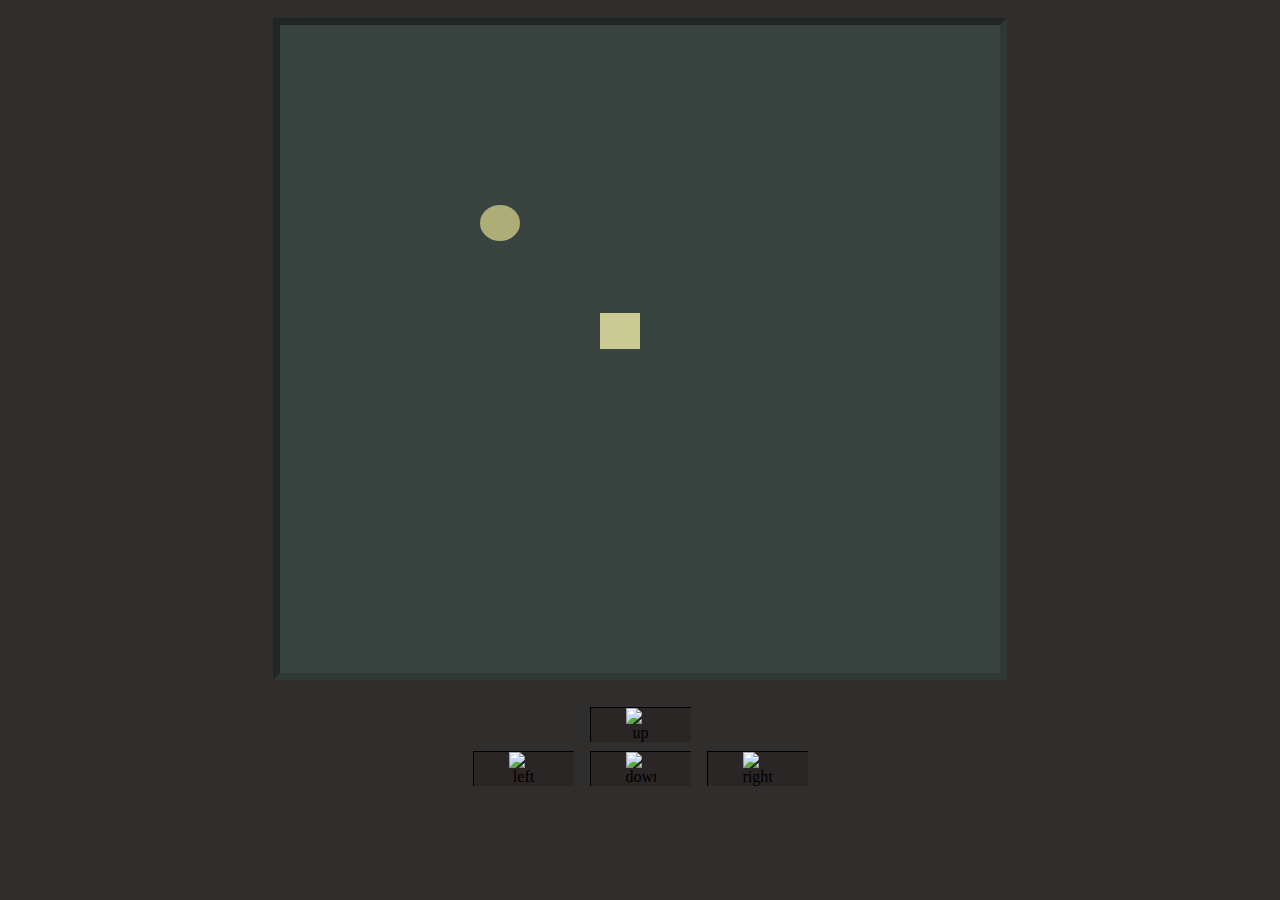
==== src-file/index.html @ e8865975 "adding new box in snake array." ====
<!DOCTYPE html>
<html lang="en">

<head>
    <meta charset="UTF-8">
    <meta http-equiv="X-UA-Compatible" content="IE=edge">
    <meta name="viewport" content="width=device-width, initial-scale=1.0">
    <link rel="stylesheet" href="style.css">
    <title>Snake-Game</title>
</head>

<body>
    <div id="container">
        <br>
        <div id="board">

        </div>

        <div class="btns">

            <div id="btnRow1">
                <div id="upKey"><img src="/Snake-Game/img/upArrow.png" alt="up"></div>
            </div>

            <div id="btnRow2">
                <div id="leftKey"><img src="/Snake-Game/img/leftArrow.png" alt="left"></div>
                <div id="downKey"><img src="/Snake-Game/img/downArrow.png" alt="down"></div>
                <div id="rightKey"><img src="/Snake-Game/img/rightArrow.png" alt="right"></div>
            </div>

        </div>
    </div>


    <script src="script.js"></script>
</body>

</html>
---- src-file/style.css ----
* {
    margin: 0;
    padding: 0;
}

body{
    background-color: rgb(48, 45, 45);
}

#container {
    width: 100vw;
    height: 100vh;
    background-color: rgb(48, 45, 45);
    
}

.btns{
    margin-top: 3vh;
    text-align: center;
}

.btns img{
    width: 30%;
    max-width: 30px;
    user-select: none;
    
}

#btnRow1{
    display: flex;
    justify-content: center;
}

#btnRow2{
    margin-top: 1vh;
    gap: 1em;
    display: flex;
    justify-content: center;
}


#upKey{
    width: 100px;
    background-color: rgb(42, 38, 38);
    border-left: 0.1vh solid #000000;
    border-top: 0.1vh solid #000000;
}

#leftKey{
 width: 100px;
 background-color: rgb(42, 38, 38);
 border-left: 0.1vh solid #000000;
 border-top: 0.1vh solid #000000;
}

#rightKey{
    width: 100px;
 background-color: rgb(42, 38, 38);
 border-left: 0.1vh solid #000000;
 border-top: 0.1vh solid #000000;
}

#downKey{
    width: 100px;
    background-color: rgb(42, 38, 38);
    border-left: 0.1vh solid #000000;
    border-top: 0.1vh solid #000000;
}

#board {
    margin: auto;
    background-color: rgb(57, 68, 65);
    border-left: 0.8vh solid rgb(33, 38, 36);
    border-right: 0.8vh solid rgb(47, 56, 53);
    border-top: 0.8vh solid rgb(33, 38, 36);
    border-bottom: 0.8vh solid rgb(47, 56, 53);
    width: 80vmin;
    height: 72vmin;
    display: grid;
    grid-template-rows: repeat(18, 1fr);
    grid-template-columns: repeat(18, 1fr);

}

.snakeHead {
    /* background-color: rgb(255, 255, 165); */
    background-color: rgb(203, 203, 148);


}

.snakeBody {
    background-color: rgb(237, 237, 146);

}

.snakeFood {
    background-color: rgb(173, 173, 120);
    border-radius: 50%;

}
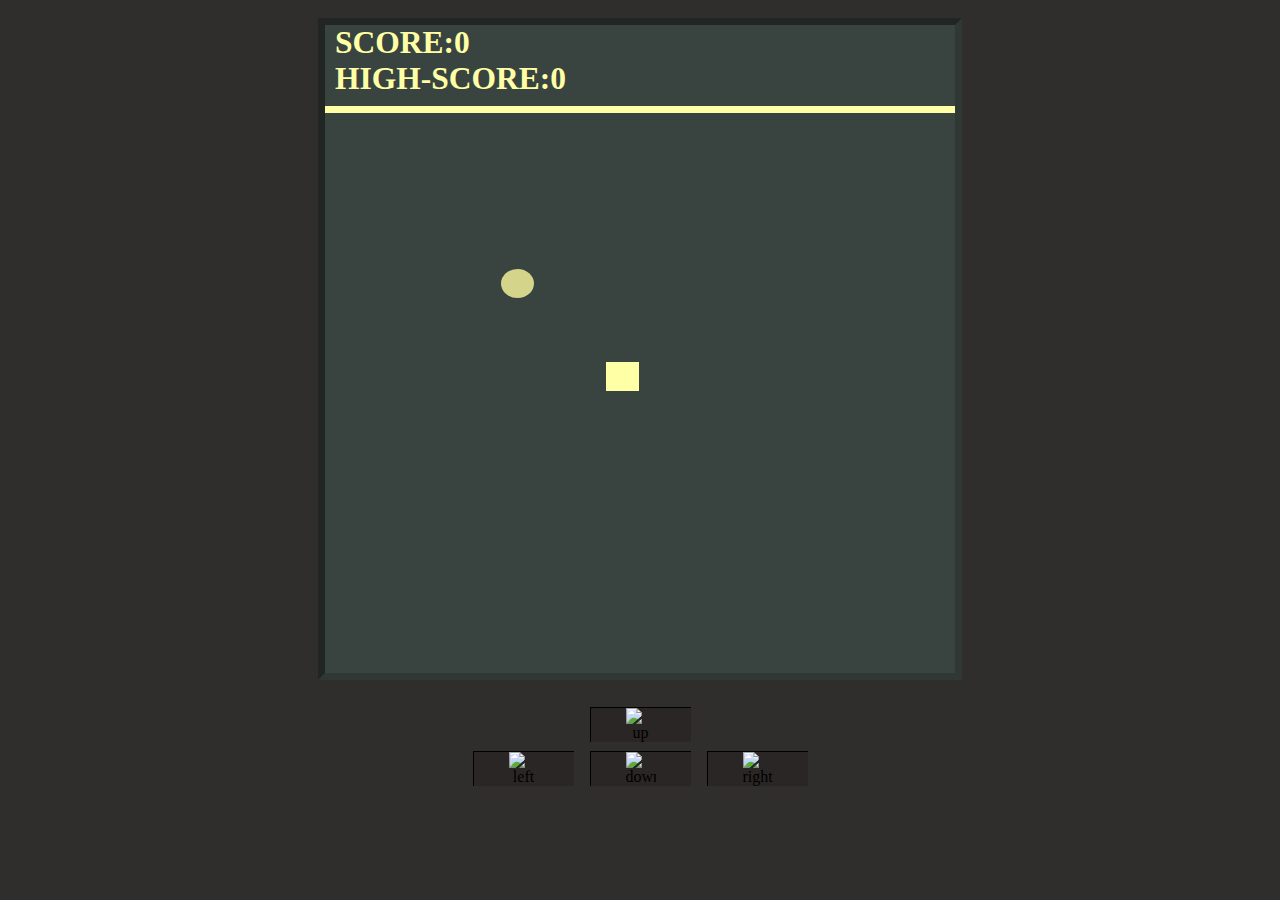
==== commit 1fbf0a72: "snake game done" ====
--- a/src-file/index.html
+++ b/src-file/index.html
@@ -12,10 +12,16 @@
 <body>
     <div id="container">
         <br>
-        <div id="board">
 
+        <div id="outerBorderOfBoard">
+
+            <div id="scoreBox">
+                <div id="score">SCORE:0</div>
+                <div id="highScore">HIGH-SCORE:0</div>
+            </div>
+            <div id="board"></div>
         </div>
-
+        
         <div class="btns">
 
             <div id="btnRow1">
--- a/src-file/style.css
+++ b/src-file/style.css
@@ -3,7 +3,7 @@
     padding: 0;
 }
 
-body{
+body {
     background-color: rgb(48, 45, 45);
 }
 
@@ -11,27 +11,27 @@
     width: 100vw;
     height: 100vh;
     background-color: rgb(48, 45, 45);
-    
+
 }
 
-.btns{
+.btns {
     margin-top: 3vh;
     text-align: center;
 }
 
-.btns img{
+.btns img {
     width: 30%;
     max-width: 30px;
     user-select: none;
-    
+
 }
 
-#btnRow1{
+#btnRow1 {
     display: flex;
     justify-content: center;
 }
 
-#btnRow2{
+#btnRow2 {
     margin-top: 1vh;
     gap: 1em;
     display: flex;
@@ -39,63 +39,101 @@
 }
 
 
-#upKey{
+#upKey {
     width: 100px;
     background-color: rgb(42, 38, 38);
     border-left: 0.1vh solid #000000;
     border-top: 0.1vh solid #000000;
 }
 
-#leftKey{
- width: 100px;
- background-color: rgb(42, 38, 38);
- border-left: 0.1vh solid #000000;
- border-top: 0.1vh solid #000000;
-}
-
-#rightKey{
-    width: 100px;
- background-color: rgb(42, 38, 38);
- border-left: 0.1vh solid #000000;
- border-top: 0.1vh solid #000000;
-}
-
-#downKey{
+#leftKey {
     width: 100px;
     background-color: rgb(42, 38, 38);
     border-left: 0.1vh solid #000000;
     border-top: 0.1vh solid #000000;
 }
 
+#rightKey {
+    width: 100px;
+    background-color: rgb(42, 38, 38);
+    border-left: 0.1vh solid #000000;
+    border-top: 0.1vh solid #000000;
+}
+
+#downKey {
+    width: 100px;
+    background-color: rgb(42, 38, 38);
+    border-left: 0.1vh solid #000000;
+    border-top: 0.1vh solid #000000;
+}
+
+#leftKey:active,#upKey:active,#rightKey:active,#downKey:active{
+    background-color: rgb(35, 34, 34);
+}
+
+
 #board {
+
     margin: auto;
     background-color: rgb(57, 68, 65);
-    border-left: 0.8vh solid rgb(33, 38, 36);
-    border-right: 0.8vh solid rgb(47, 56, 53);
-    border-top: 0.8vh solid rgb(33, 38, 36);
-    border-bottom: 0.8vh solid rgb(47, 56, 53);
-    width: 80vmin;
-    height: 72vmin;
+    border-top: 0.8vh solid rgb(49, 57, 55);
+    border-top: 0.8vh solid rgb(255, 255, 165);
+    width: 70vmin;
+    height: 62vmin;
     display: grid;
+    gap: 2px;
     grid-template-rows: repeat(18, 1fr);
     grid-template-columns: repeat(18, 1fr);
 
 }
 
 .snakeHead {
-    /* background-color: rgb(255, 255, 165); */
-    background-color: rgb(203, 203, 148);
-
+    background-color: rgb(255, 255, 165);
+    z-index: 12;
 
 }
 
 .snakeBody {
     background-color: rgb(237, 237, 146);
+    z-index: 9;
 
 }
 
 .snakeFood {
-    background-color: rgb(173, 173, 120);
+    /* background-color: rgb(173, 173, 120); */
+    background-color: rgb(212, 212, 138);
+
     border-radius: 50%;
+    z-index: 10;
 
+}
+
+#outerBorderOfBoard {
+    margin: auto;
+    width: 70vmin;
+    height: 72vmin;
+    background-color: rgb(57, 68, 65);
+    border-left: 0.8vh solid rgb(33, 38, 36);
+    border-right: 0.8vh solid rgb(47, 56, 53);
+    border-top: 0.8vh solid rgb(33, 38, 36);
+    border-bottom: 0.8vh solid rgb(47, 56, 53);
+}
+
+
+#scoreBox {
+    height: 9vmin;
+}
+
+#score {
+    font-size: 3.5vmin;
+    font-weight: bolder;
+    color: rgb(255, 255, 165);
+    margin-left: 10px;
+}
+
+#highScore {
+    font-size: 3.5vmin;
+    font-weight: bolder;
+    color: rgb(255, 255, 165);
+    margin-left: 10px;
 }